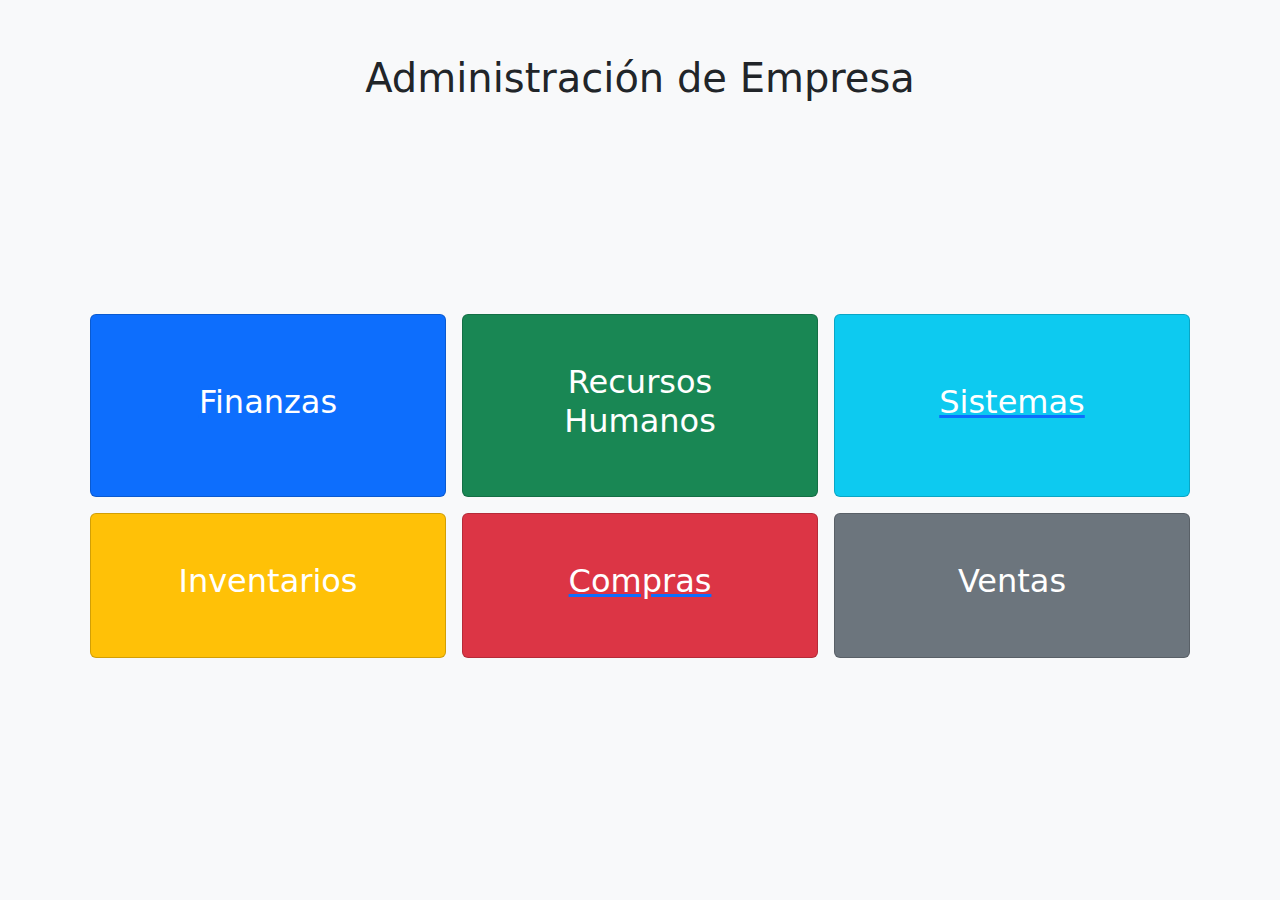
==== index.html @ 0400e6da "cambios en sistemas" ====
<!DOCTYPE html>
<html lang="es">
  <head>
    <meta charset="UTF-8" />
    <meta name="viewport" content="width=device-width, initial-scale=1.0" />
    <link
      href="https://cdn.jsdelivr.net/npm/bootstrap@5.3.3/dist/css/bootstrap.min.css"
      rel="stylesheet"
      integrity="sha384-QWTKZyjpPEjISv5WaRU9OFeRpok6YctnYmDr5pNlyT2bRjXh0JMhjY6hW+ALEwIH"
      crossorigin="anonymous"
    />
    <title>Empresa NM</title>
    <style>
      body {
        height: 100vh;
        display: flex;
        flex-direction: column;
        justify-content: center;
        align-items: center;
        background-color: #f8f9fa;
      }
      .container {
        height: 80vh;
        display: flex;
        align-items: center;
        justify-content: center;
      }
      .row {
        width: 100%;
      }
      .card {
        height: 100%;
        text-align: center;
        transition: transform 0.3s ease-in-out;
      }
      .card:hover {
        transform: scale(1.05);
      }
    </style>
  </head>
  <body>
    <h1 class="text-center mb-4">Administración de Empresa</h1>

    <div class="container">
      <div class="row g-3 w-100">
        <div class="col-md-4">
          <a href="Finanzas/index.html">
            <div
              class="card bg-primary text-white p-5 d-flex align-items-center justify-content-center"
            >
              <h2>Finanzas</h2>
            </div>
          </a>
        </div>
        <div class="col-md-4">
          <div
            class="card bg-success text-white p-5 d-flex align-items-center justify-content-center"
          >
            <h2>Recursos Humanos</h2>
          </div>
        </div>
        
        <div class="col-md-4">
          <a href="sistemas-g/index.html">
            <div
            class="card bg-info text-white p-5 d-flex align-items-center justify-content-center"
          >

            <h2>Sistemas</h2>
          </div>
        </a> 
        </div>
        <div class="col-md-4">
          <div
            class="card bg-warning text-white p-5 d-flex align-items-center justify-content-center"
          >
            <h2>Inventarios</h2>
          </div>
        </div>
        <div class="col-md-4">
          <a href="Compras/index.html">
            <div
              class="card bg-danger text-white p-5 d-flex align-items-center justify-content-center"
            >
              <h2>Compras</h2>
            </div>
          </a>
        </div>
        <div class="col-md-4">
          <div
            class="card bg-secondary text-white p-5 d-flex align-items-center justify-content-center"
          >
            <h2>Ventas</h2>
          </div>
        </div>
      </div>
    </div>
  </body>
  <script
    src="https://cdn.jsdelivr.net/npm/bootstrap@5.3.3/dist/js/bootstrap.bundle.min.js"
    integrity="sha384-YvpcrYf0tY3lHB60NNkmXc5s9fDVZLESaAA55NDzOxhy9GkcIdslK1eN7N6jIeHz"
    crossorigin="anonymous"
  ></script>
</html>
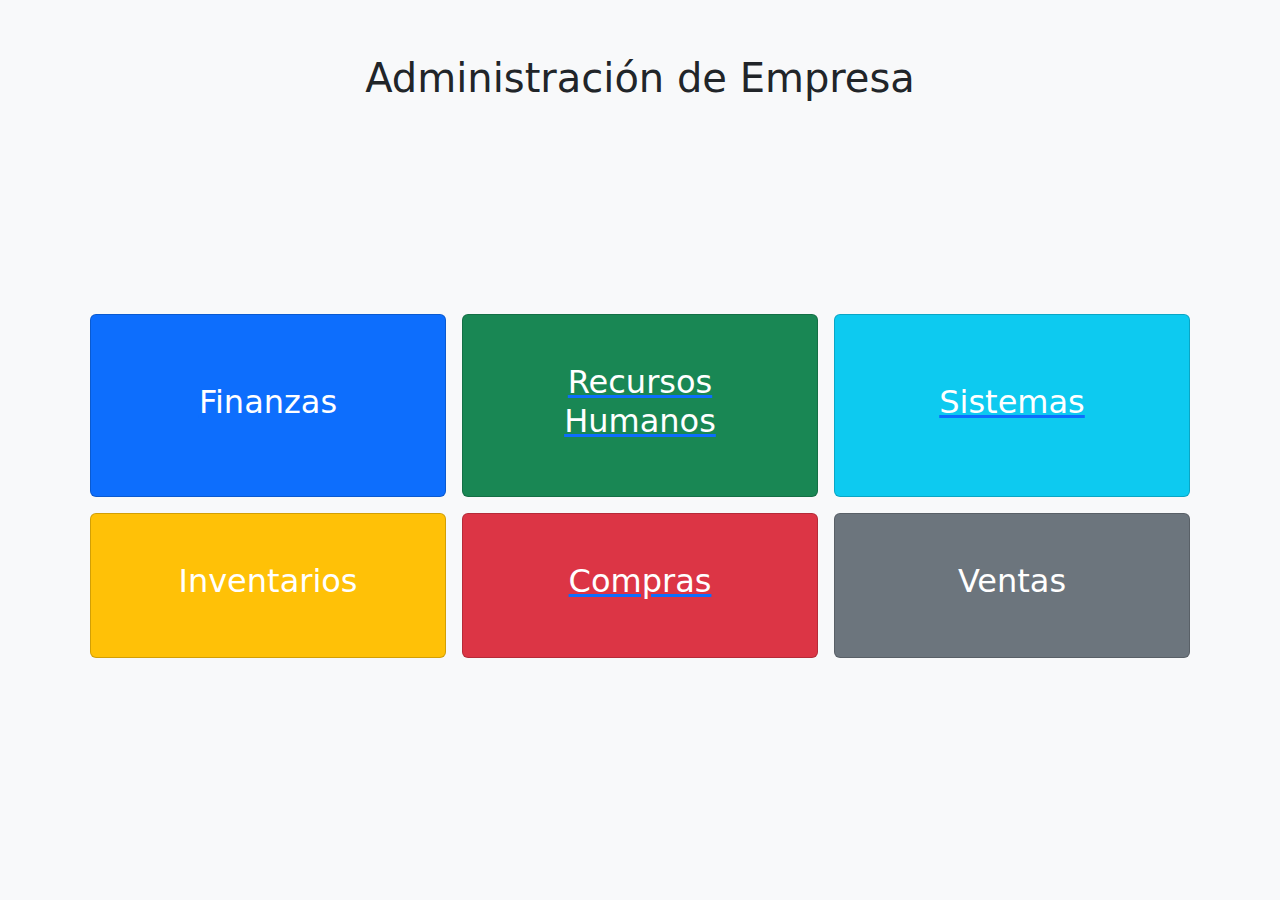
==== commit 6b3cb549: "modificaciones" ====
--- a/index.html
+++ b/index.html
@@ -53,11 +53,13 @@
           </a>
         </div>
         <div class="col-md-4">
+          <a href="RecursosHumanos/index.html">
           <div
             class="card bg-success text-white p-5 d-flex align-items-center justify-content-center"
           >
             <h2>Recursos Humanos</h2>
           </div>
+        </a>
         </div>
         
         <div class="col-md-4">
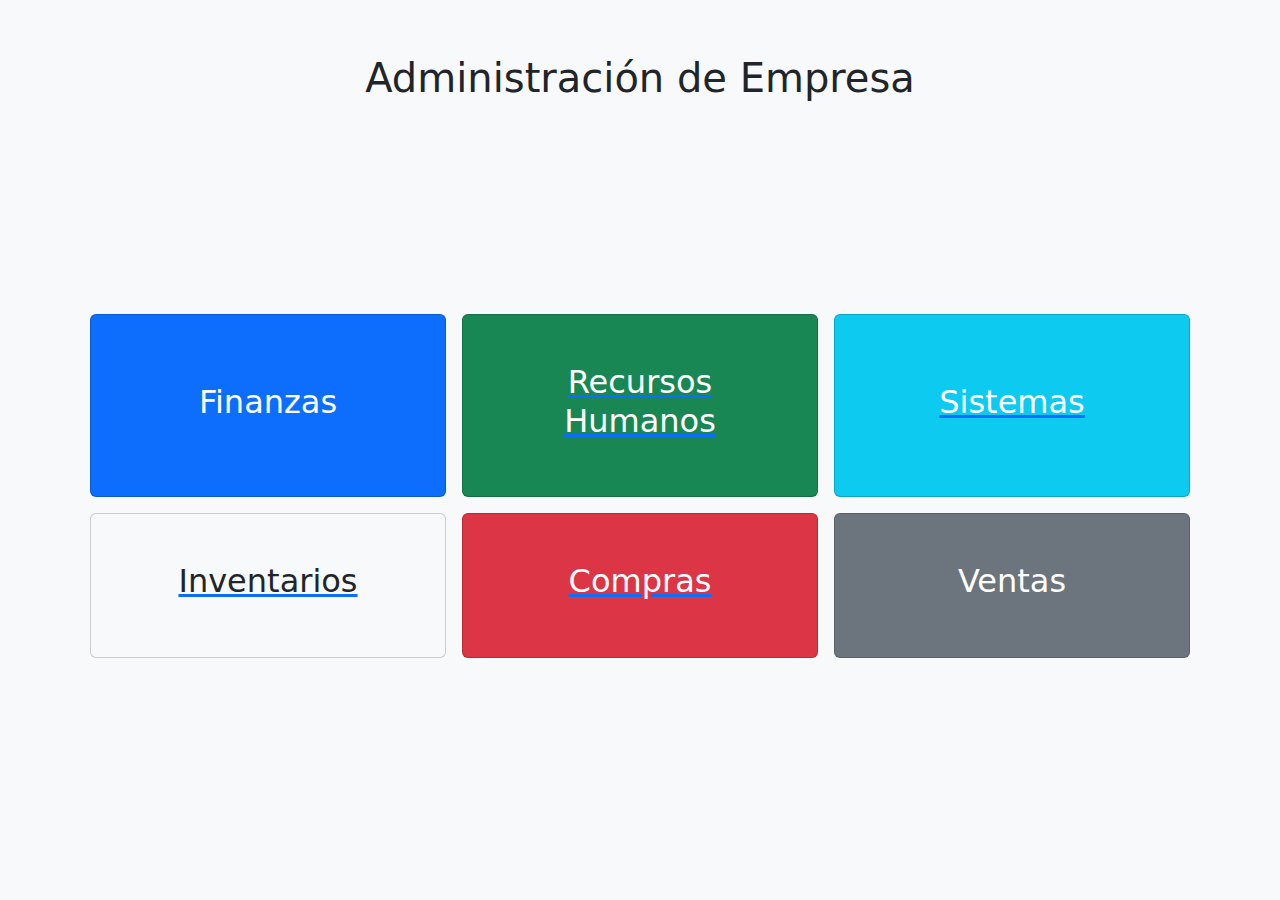
==== commit 40f193dc: "indez" ====
--- a/index.html
+++ b/index.html
@@ -44,7 +44,7 @@
     <div class="container">
       <div class="row g-3 w-100">
         <div class="col-md-4">
-          <a href="Finanzas/index.html">
+          <a href="Finanzas/index.php">
             <div
               class="card bg-primary text-white p-5 d-flex align-items-center justify-content-center"
             >
@@ -54,33 +54,34 @@
         </div>
         <div class="col-md-4">
           <a href="RecursosHumanos/index.html">
-          <div
-            class="card bg-success text-white p-5 d-flex align-items-center justify-content-center"
-          >
-            <h2>Recursos Humanos</h2>
-          </div>
-        </a>
+            <div
+              class="card bg-success text-white p-5 d-flex align-items-center justify-content-center"
+            >
+              <h2>Recursos Humanos</h2>
+            </div>
+          </a>
         </div>
-        
+
         <div class="col-md-4">
           <a href="sistemas-g/index.html">
             <div
-            class="card bg-info text-white p-5 d-flex align-items-center justify-content-center"
-          >
-
-            <h2>Sistemas</h2>
-          </div>
-        </a> 
+              class="card bg-info text-white p-5 d-flex align-items-center justify-content-center"
+            >
+              <h2>Sistemas</h2>
+            </div>
+          </a>
         </div>
         <div class="col-md-4">
-          <div
-            class="card bg-warning text-white p-5 d-flex align-items-center justify-content-center"
-          >
-            <h2>Inventarios</h2>
-          </div>
+          <a href="Inventario/index.php">
+            <div
+              class="card bg-light p-5 d-flex align-items-center justify-content-center"
+            >
+              <h2>Inventarios</h2>
+            </div>
+          </a>
         </div>
         <div class="col-md-4">
-          <a href="Compras/index.html">
+          <a href="Compras/index.php">
             <div
               class="card bg-danger text-white p-5 d-flex align-items-center justify-content-center"
             >
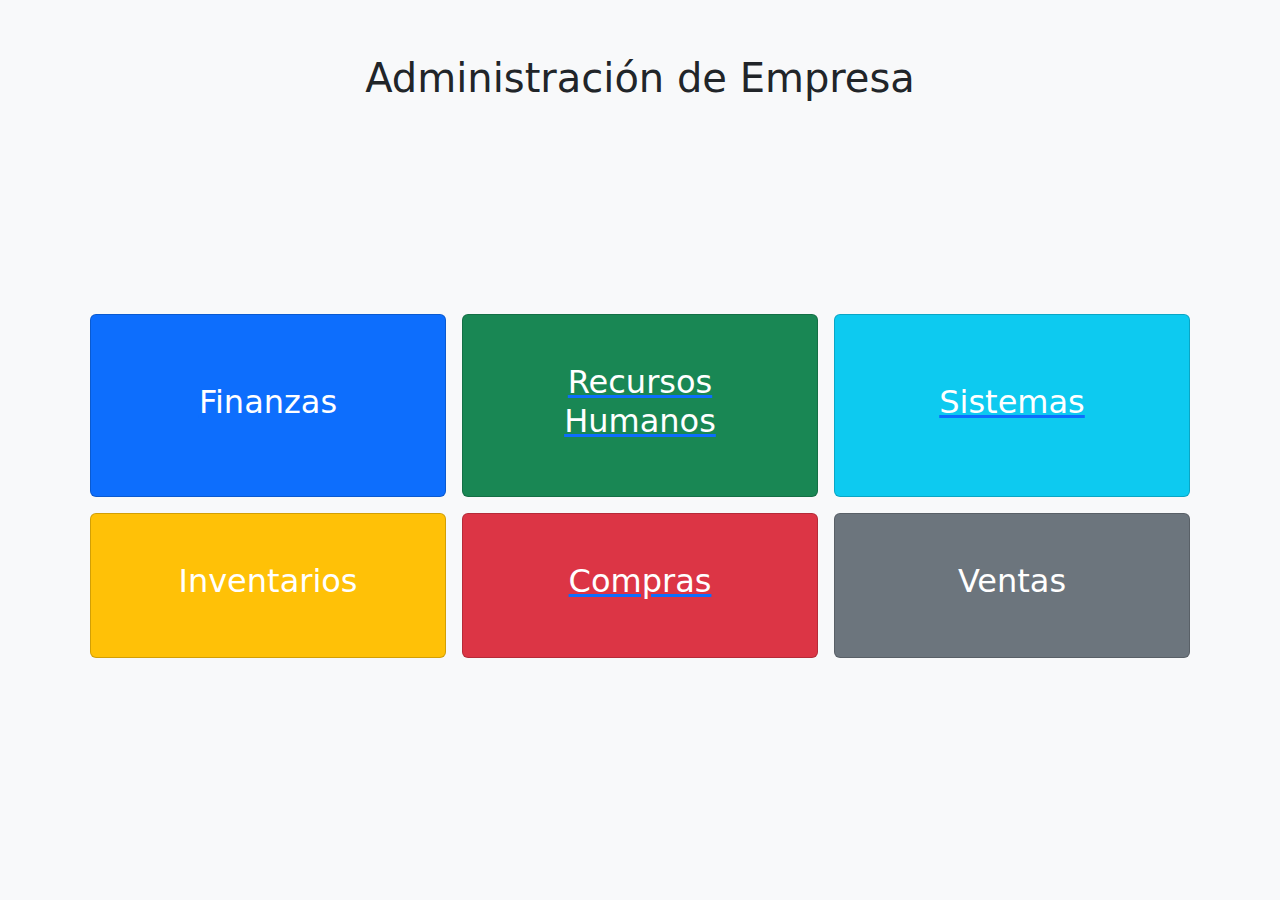
==== commit 610f119b: "cambios" ====
--- a/index.html
+++ b/index.html
@@ -54,34 +54,33 @@
         </div>
         <div class="col-md-4">
           <a href="RecursosHumanos/index.html">
-            <div
-              class="card bg-success text-white p-5 d-flex align-items-center justify-content-center"
-            >
-              <h2>Recursos Humanos</h2>
-            </div>
-          </a>
+          <div
+            class="card bg-success text-white p-5 d-flex align-items-center justify-content-center"
+          >
+            <h2>Recursos Humanos</h2>
+          </div>
+        </a>
         </div>
-
+        
         <div class="col-md-4">
           <a href="sistemas-g/index.html">
             <div
-              class="card bg-info text-white p-5 d-flex align-items-center justify-content-center"
-            >
-              <h2>Sistemas</h2>
-            </div>
-          </a>
+            class="card bg-info text-white p-5 d-flex align-items-center justify-content-center"
+          >
+
+            <h2>Sistemas</h2>
+          </div>
+        </a> 
         </div>
         <div class="col-md-4">
-          <a href="Inventario/index.php">
-            <div
-              class="card bg-light p-5 d-flex align-items-center justify-content-center"
-            >
-              <h2>Inventarios</h2>
-            </div>
-          </a>
+          <div
+            class="card bg-warning text-white p-5 d-flex align-items-center justify-content-center"
+          >
+            <h2>Inventarios</h2>
+          </div>
         </div>
         <div class="col-md-4">
-          <a href="Compras/index.php">
+          <a href="Inventario/index.html">
             <div
               class="card bg-danger text-white p-5 d-flex align-items-center justify-content-center"
             >
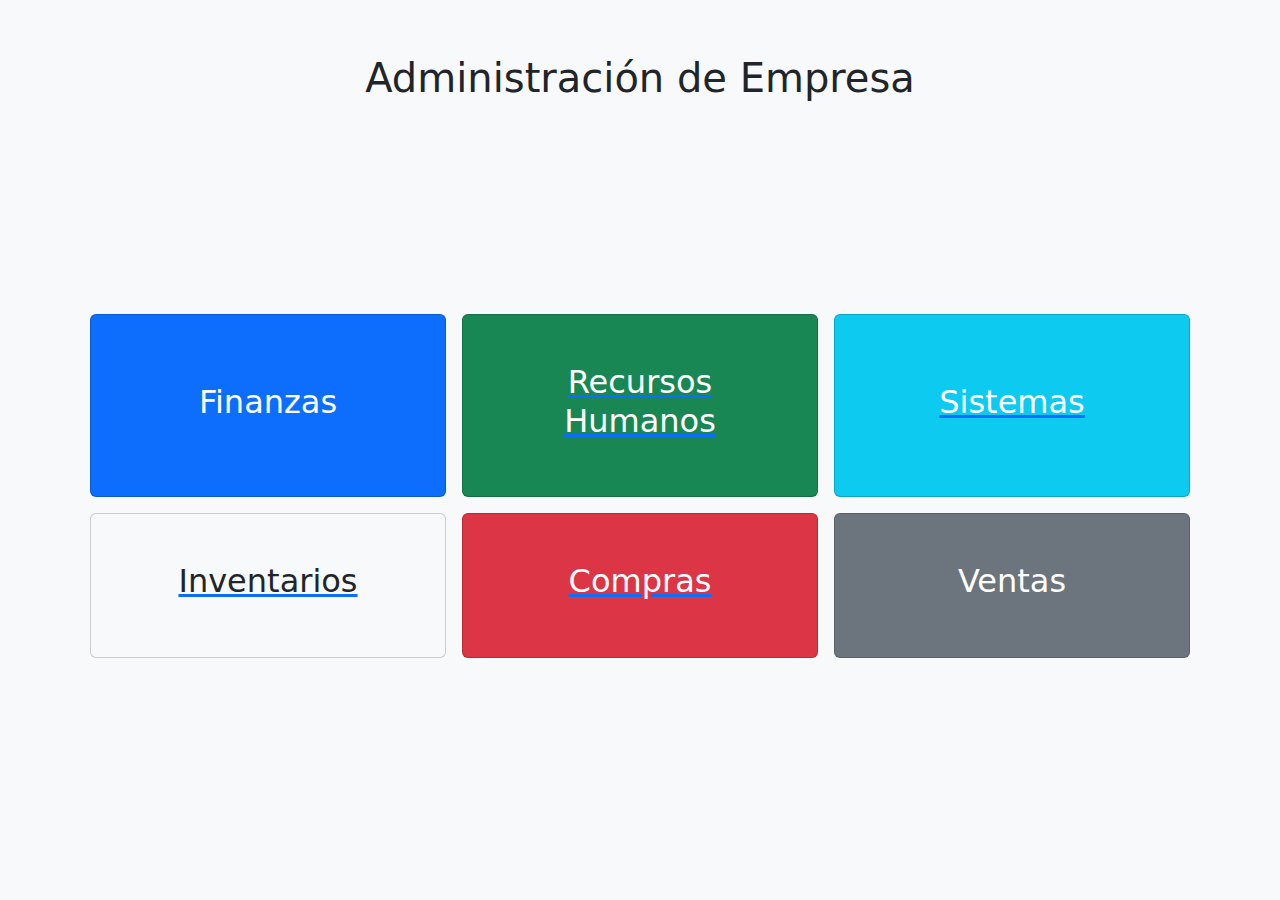
==== commit d4436c95: "cambios en index" ====
--- a/index.html
+++ b/index.html
@@ -54,30 +54,31 @@
         </div>
         <div class="col-md-4">
           <a href="RecursosHumanos/index.html">
-          <div
-            class="card bg-success text-white p-5 d-flex align-items-center justify-content-center"
-          >
-            <h2>Recursos Humanos</h2>
-          </div>
-        </a>
+            <div
+              class="card bg-success text-white p-5 d-flex align-items-center justify-content-center"
+            >
+              <h2>Recursos Humanos</h2>
+            </div>
+          </a>
         </div>
-        
+
         <div class="col-md-4">
           <a href="sistemas-g/index.html">
             <div
-            class="card bg-info text-white p-5 d-flex align-items-center justify-content-center"
-          >
-
-            <h2>Sistemas</h2>
-          </div>
-        </a> 
+              class="card bg-info text-white p-5 d-flex align-items-center justify-content-center"
+            >
+              <h2>Sistemas</h2>
+            </div>
+          </a>
         </div>
         <div class="col-md-4">
-          <div
-            class="card bg-warning text-white p-5 d-flex align-items-center justify-content-center"
-          >
-            <h2>Inventarios</h2>
-          </div>
+          <a href="Inventario/index.php">
+            <div
+              class="card bg-light p-5 d-flex align-items-center justify-content-center"
+            >
+              <h2>Inventarios</h2>
+            </div>
+          </a>
         </div>
         <div class="col-md-4">
           <a href="Inventario/index.html">
